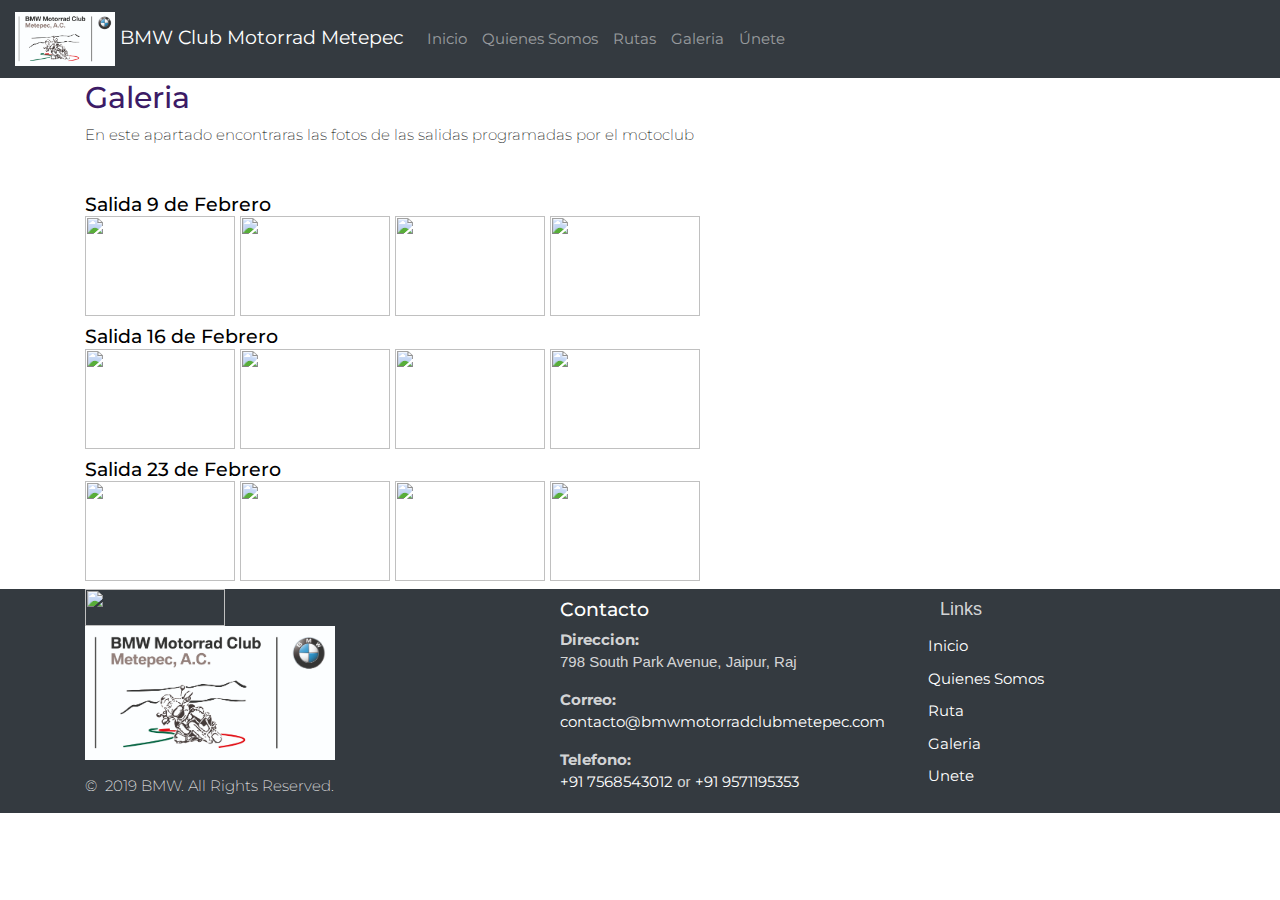
==== galeria.html @ 8ec1792e "Rename Galeria.html to galeria.html" ====
<!DOCTYPE html>
<html>
<head>
  <title>BMW Club Motorrad Metepec | Galeria</title>
  <link rel="shortcut icon" type="image/x-icon" href="img/bmwlogo.png" />
  <meta name="viewport" content="width=device-width, initial-scale=1">
  <meta charset="utf-8">
  <link href="https://fonts.googleapis.com/css?family=Montserrat:400,700,200" rel="stylesheet" />
  <link rel="stylesheet" type="text/css" href="css/estilosOmi.css">
  <link rel="stylesheet" type="text/css" href="css/bootstrap.min.css">
  <link rel="stylesheet" type="text/css" href="css/smoke.css">
  <link rel="stylesheet" type="text/css" href="css/Slider.css">
  <script type="text/javascript" src="js/jquery.js"></script>
  <script type="text/javascript" src="js/bootstrap.min.js"></script>
  <script type="text/javascript" src="js/smoke.js"></script>
  <script type="text/javascript" src="lang/es.js"></script>
  <!--Galeria -->
  <script type="text/javascript" src="http://ajax.googleapis.com/ajax/libs/jquery/1.4/jquery.min.js"></script>
  <script type="text/javascript" src="js/jquery.mousewheel-3.0.4.pack.js"></script>
  <script type="text/javascript" src="js/jquery.fancybox-1.3.4.pack.js"></script>
  <link rel="stylesheet" type="text/css" href="css/jquery.fancybox-1.3.4.css" media="screen" />

</head>
<body class="body">
<nav class="navbar navbar-expand-sm bg-dark navbar-dark fixed-top">
  <!-- Brand/logo -->
  <a class="navbar-brand" href="#">
    <img src="img/logoBMWMotorrad.jpg" alt="logo" style="width:100px;"> BMW Club Motorrad Metepec
  </a>  
  <!-- Links -->
  <ul class="navbar-nav">
    <li class="nav-item">
      <a class="nav-link" href="index.html">Inicio</a>
    </li>
    <li class="nav-item">
      <a class="nav-link" href="nosotros.html">Quienes Somos</a>
    </li>
    <li class="nav-item">
      <a class="nav-link" href="rutas.html">Rutas</a>
    </li>
    <li class="nav-item">
      <a class="nav-link" href="galeria.html">Galeria</a>
    </li>
    <li class="nav-item">
      <a class="nav-link" href="unete.html">Únete</a>
    </li>
  </ul>
</nav>

  <div class="container-fluid" style="margin-top:80px">
    <div class="container">
      <h2 class="h2">Galeria</h2>
      <p>En este apartado encontraras las fotos de las salidas programadas por el motoclub</p>
    </div>
    <br/>
    <div class="container">
      <h5  class="h5" style="color: black;">
        Salida 9 de Febrero<br />
        <a rel="example_group" href="img/galeria/01.jpg" title="Lorem ipsum dolor sit amet"><img class="img"alt="" src="img/galeria/01.jpg" /></a>
        <a rel="example_group" href="img/galeria/03.jpg" title=""><img alt="" class="img" src="img/galeria/03.jpg" /></a>
        <a rel="example_group" href="img/galeria/04.jpg" title=""><img alt="" class="img" src="img/galeria/04.jpg" /></a>
        <a rel="example_group" href="img/galeria/05.jpg" title=""><img class="img" class="last" alt="" src="img/galeria/05.jpg" /></a>
      </h5>
          </div>
    <div class="container">
       <h5  class="h5" style="color: black;">
        Salida 16 de Febrero<br />
        <a rel="example_group" href="img/galeria/02.jpg" title="Lorem ipsum dolor sit amet"><img class="img" alt="" src="img/galeria/02.jpg" /></a>
        <a rel="example_group" href="img/galeria/06.jpg" title=""><img class="img"alt="" src="img/galeria/06.jpg" /></a>
        <a rel="example_group" href="img/galeria/07.jpg" title=""><img class="img" alt="" src="img/galeria/07.jpg" /></a>
        <a rel="example_group" href="img/galeria/08.jpg" title=""><img class="img" alt="" src="img/galeria/08.jpg" /></a>
      </h5>
    </div>
    <div class="container">
      <h5  class="h5" style="color: black;">
        Salida 23 de Febrero<br />
        <a rel="example_group" href="img/galeria/09.jpg" title="Lorem ipsum dolor sit amet"><img class="img" alt="" src="img/galeria/09.jpg" /></a>
        <a rel="example_group" href="img/galeria/10.jpg" title=""><img class="img" alt="" src="img/galeria/10.jpg" /></a>
        <a rel="example_group" href="img/galeria/11.jpg" title=""><img class="img" alt="" src="img/galeria/11.jpg" /></a>
        <a rel="example_group" href="img/galeria/12.jpg" title=""><img class="img" alt="" src="img/galeria/12.jpg" /></a>
      </h5>
    </div>
  </div>
  
  <!-- Footer -->
  <footer class="section footer-classic context-dark bg-image" >
    <div class="container">
      <div class="row row-30">
        <div class="col-md-4 col-xl-5">
          <div class="pr-xl-4"><a class="brand" href="index.html"><img class="brand-logo-light" src="images/agency/logo-inverse-140x37.png" alt="" width="140" height="37" srcset="images/agency/logo-retina-inverse-280x74.png 2x"></a>
            <p style="color: white;"><img src="img/logoBMWMotorrad.jpg" alt="logo" style="width:250px;"></p>
            <!-- Rights-->
            <p class="rights" style="color: white;"><span>©  </span><span class="copyright-year">2019</span><span> </span><span>BMW</span><span>. </span><span>All Rights Reserved.</span></p>
          </div>
        </div>
        <div class="col-md-4">
          <h5 class="h5">Contacto</h5>
          <dl class="contact-list">
            <dt class="dt">Direccion:</dt>
            <dd>798 South Park Avenue, Jaipur, Raj</dd>
          </dl>
          <dl class="contact-list">
            <dt class="dt">Correo:</dt>
            <dd><a href="mailto:#">contacto@bmwmotorradclubmetepec.com</a></dd>
          </dl>
          <dl class="contact-list">
            <dt>Telefono:</dt>
            <dd><a href="tel:#">+91 7568543012</a> <span>or</span> <a href="tel:#">+91 9571195353</a>
            </dd>
          </dl>
        </div>
        <div class="col-md-4 col-xl-3">
          <h5>Links</h5>
          <ul class="nav-list">
            <li><a href="#">Inicio</a></li>
            <li><a href="#">Quienes Somos</a></li>
            <li><a href="#">Ruta</a></li>
            <li><a href="#">Galeria</a></li>
            <li><a href="#">Unete</a></li>
          </ul>
        </div>
      </div>
    </div>
  </footer>
</body>
<script type="text/javascript" src="js/valbut.js"></script>
<script type="text/javascript" src="js/slider.js"></script>
</html>
---- css/estilosOmi.css ----
.body {
  background-color: white;
}

.h1{
  color: black;
  font-weight: normal;
  font-size: 40px;
  font-family: 'Montserrat';
}
.h2{
  color: #3c1b66;
  font-weight: normal;
  font-size: 35px;
  font-family: 'Montserrat';
}
.h3{
  color: #443963;
  font-weight: normal;
  font-size: 30px;
  font-family: 'Montserrat';
  align: center;

}
}
.h4{
  color: #4f4866;
  font-weight: normal;
  font-size: 25px;
  font-family: 'Montserrat';
}
.h5{
 color: white;
  font-weight: normal;
  font-size: 20px;
  font-family: 'Montserrat';
}
.h6{
  color: #747377;
  font-weight: normal;
  font-size: 18px;
  font-family: 'Montserrat';
}

.label{
  color: gray;
  font-weight: 500;
  font-size: 15px;
  font-family: 'Montserrat';
  /*src: local('Montserrat ExtraLight'), local('Montserrat-ExtraLight'), url(https://fonts.gstatic.com/s/montserrat/v12/JTURjIg1_i6t8kCHKm45_aZA3gTD_u50.woff2) format('woff2');
  */text-transform: uppercase;
}
.redondo{
    border-radius: 7px;
	width: 250px;
	height: 10px;
   	padding: 5px;
   	border: 0;
}
.div-control
{
  margin: 1rem;
  padding: 1rem;
  border: 2px solid #ccc;
  /* IMPORTANTE */
  text-align: center;
}
.font-input
{
  font-family: 'Montserrat';
  font-style: normal;
  font-size   : 100%;
  font-weight: 200;
  color: gray;

}
input{
  font-family: 'Montserrat';
  font-style: normal;
  font-size   : 100%;
  font-weight: 200;
  color: gray;

}
table {
  font-family: 'Montserrat';
  color: gray;
  border-collapse: collapse;
  width: 100%;
}

th{
  padding: 8px;
  background-color: #4CAF50;
  color: white;

}
td {
  padding: 8px;
  text-align: center;
  border-bottom: 1px solid #ddd;
}

tr:hover {background-color:#f5f5f5;}

p {
  font-family: 'Montserrat';
  font-style: normal;
  font-size   : 100%;
  font-weight: 200;
  color: black;
}
a{
  font-family: 'Montserrat';
  font-style: normal;
}
dt{
  font-family: 'Montserrat';
  font-style: normal;
}
a:hover{ color: white; }
/*modificar foto de 239x180 para el card*/
.hr{
  color: black;
  height: 2px;
}
.img{
    width: 150px; height: 100px;
}
/*Footer*/
.nav-list li {
    padding-top: 5px;
    padding-bottom: 5px;
}

.nav-list li a:hover:before {
    margin-left: 0;

}
ul, ol {
    list-style: none;
    padding: 0;
    margin: 0;
}
.nav-list li a:before {
    content: "\f14f";
    color: #4d6de6;
    display: inline-block;
    vertical-align: baseline;
    margin-left: -28px;
    margin-right: 7px;
    opacity: 0;
    visibility: hidden;
    transition: .22s ease;
}
.context-dark, .bg-gray-dark, .bg-primary {
    color: rgba(255, 255, 255, 0.8);
    background: #343A40;
}

.footer-classic a, .footer-classic a:focus, .footer-classic a:active {
    color: #ffffff;

}
---- css/smoke.css ----
/**
* Smoke form validation and components for Bootstrap
* @package Smoke
* @version 3.0
* @link https://github.com/alfredobarron/smoke The Smoke GitHub project
* @author Alfredo Barron <alfredobarronc@gmail.com>
* @copyright 2015 Alfredo Barron
* @license https://www.gnu.org/licenses/lgpl.html GNU Lesser General Public License
* @note This program is free software: you can redistribute it and/or modify
* it under the terms of the GNU Lesser General Public License as published by
* the Free Software Foundation, either version 3 of the License, or
* (at your option) any later version.
* This program is distributed in the hope that it will be useful,
* but WITHOUT ANY WARRANTY; without even the implied warranty of
* MERCHANTABILITY or FITNESS FOR A PARTICULAR PURPOSE. See the
* GNU Lesser General Public License for more details.
*/

/*
|- - - - - - - - - - - - - - - - - - - - - - - - - - - - - - - - - - -
|   Validate
|- - - - - - - - - - - - - - - - - - - - - - - - - - - - - - - - - - -
*/
.has-feedback .smk-error-msg{
  position: absolute;
  right: 0;
  font-size: 12px;
  margin-top: 0;
  margin-bottom: 0;
}
.smk-select .smk-error-icon{
  right: 10px;
}
.smk-checkbox .smk-error-msg,
.smk-radio .smk-error-msg{
  margin-top: -12px;
}
/* form-horizontal */
.form-horizontal .has-feedback .smk-error-msg {
  right: 15px;
}
.form-horizontal .smk-select .smk-error-icon{
  right: 25px;
}
.form-horizontal .smk-checkbox .smk-error-msg,
.form-horizontal .smk-radio .smk-error-msg{
  margin-top: 0;
}






/*
|- - - - - - - - - - - - - - - - - - - - - - - - - - - - - - - - - - -
|   Alerts
|- - - - - - - - - - - - - - - - - - - - - - - - - - - - - - - - - - -
*/
.smk-alert-content{
  position: fixed;
  width: 360px;
  z-index: 2060;
}
.smk-alert-content-top-right{
  top: 20px;
  right: 20px;
}
.smk-alert-content-top-center{
  top: 20px;
  margin: 0 0 0 -180px;
  left: 50%;
}
.smk-alert-content-top-left{
  top: 20px;
  left: 20px;
}
.smk-alert-content-bottom-right{
  bottom: 0;
  right: 20px;
}
.smk-alert-content-bottom-center{
  bottom: 0;
  margin: 0 0 0 -180px;
  left: 50%;
}
.smk-alert-content-bottom-left{
  bottom: 0;
  left: 20px;
}
.smk-alert {
  opacity: 0;
  filter: alpha(opacity=0);
}
.smk-alert .glyphicon {
  font-size: 20px;
  float: left;
  margin-right: 14px;
}
.smk-alert p{
  display: table;
}






/*
|- - - - - - - - - - - - - - - - - - - - - - - - - - - - - - - - - - -
|   Confirmation
|- - - - - - - - - - - - - - - - - - - - - - - - - - - - - - - - - - -
*/
.smk-confirm-back {
  position: fixed;
  top: 0;
  right: 0;
  bottom: 0;
  left: 0;
  z-index: 1030;
}
.smk-confirm,
.smk-prompt {
  position: absolute;
  opacity: 0;
  filter: alpha(opacity=0);
  top: -500px;
  right: 0;
  left: 0;
  margin: auto;
  max-width: 440px;
  z-index: 2060;
  box-shadow: 0 5px 25px -1px #333;
  -webkit-box-shadow: 0 5px 25px -1px #333; /* Chrome & Safari */
  -moz-box-shadow: 0 5px 25px -1px #333; /* Firefox */
}
.smk-confirm:focus,
.smk-prompt:focus {
  outline: 0;
  box-shadow: 0 5px 25px -1px #333;
  -webkit-box-shadow: 0 5px 25px -1px #333; /* Chrome & Safari */
  -moz-box-shadow: 0 5px 25px -1px #333; /* Firefox */
}
.smk-confirm .panel-body,
.smk-prompt .panel-body {
  padding-bottom: 30px;
  padding-top: 30px;
}






/*
|- - - - - - - - - - - - - - - - - - - - - - - - - - - - - - - - - - -
|   Progress
|- - - - - - - - - - - - - - - - - - - - - - - - - - - - - - - - - - -
*/
.smk-progressbar{
  left: 0;
  top: 0;
  right: 0;
  bottom: 0;
  z-index: 10000;
}
.smk-progressbar .progress {
  width: 100%;
  height: 4px;
  background-color: transparent;
  border-radius: 0;
  margin-bottom: 0;
}
.smk-progressbar-content{
  position: absolute;
  left: 0;
  top: 0;
  right: 0;
  bottom: 0;
  display:-webkit-flex;
  display:flex;
  -webkit-justify-content:center;
  justify-content:center;
  -webkit-align-items:center;
  align-items:center;
}





/*
|- - - - - - - - - - - - - - - - - - - - - - - - - - - - - - - - - - -
|   Panel
|- - - - - - - - - - - - - - - - - - - - - - - - - - - - - - - - - - -
*/
.panel-full{
  position: fixed;
  left: 0;
  top: 0;
  width: 100%;
  height: 100%;
  border-radius: 0;
  z-index: 2050;
}
.panel-full>.panel-heading{
  border-radius: 0;
}
.smk-btn-group-panel-title{
  top:-22px;
  right: -4px
}
.smk-btn-group-panel{
  top:-4px;
  right: -4px
}
a.smk-min,
a.smk-min:focus,
a.smk-remove,
a.smk-remove:focus,
a.smk-full,
a.smk-full:focus {
	color: inherit;
}





/*
|- - - - - - - - - - - - - - - - - - - - - - - - - - - - - - - - - - -
|   Show Pass
|- - - - - - - - - - - - - - - - - - - - - - - - - - - - - - - - - - -
*/
.smk-show-pass {
  position: relative;
}
.smk-btn-show-pass {
  position: absolute;
  right: 0;
  top: 25px;
  z-index: 2;
  display: block;
  width: 34px;
  height: 34px;
  line-height: 34px;
  text-align: center;
}





/*
|- - - - - - - - - - - - - - - - - - - - - - - - - - - - - - - - - - -
|   Helper Styles
|- - - - - - - - - - - - - - - - - - - - - - - - - - - - - - - - - - -
*/


/*
|- - - - - - - - - - - - - - - - - - - - - - - - - - - - - - - - - - -
|   Elimina los spin del input number
|- - - - - - - - - - - - - - - - - - - - - - - - - - - - - - - - - - -
*/
/*input[type=number]::-webkit-inner-spin-button,
input[type=number]::-webkit-outer-spin-button {
  -webkit-appearance: none;
  margin: 0;
}*/


/*
|- - - - - - - - - - - - - - - - - - - - - - - - - - - - - - - - - - -
|   Al agregar padding a un div evita que su tamaño crezca
|- - - - - - - - - - - - - - - - - - - - - - - - - - - - - - - - - - -
*/
.smk-sizing{
  box-sizing: border-box;
}


/* Transition */
.smk-transition1 {
  transition: all .2s ease-in-out;
  -webkit-transition: all .2s ease-in-out; /* Chrome & Safari */
  -moz-transition: all .2s ease-in-out; /* Firefox */
  -o-transition: all .2s ease-in-out; /* Opera */
  -ms-transition: all .2s ease-in-out; /* IE 9 */
}
.smk-transition2 {
  transition: all .5s ease-in-out;
  -webkit-transition: all .5s ease-in-out; /* Chrome & Safari */
  -moz-transition: all .5s ease-in-out; /* Firefox */
  -o-transition: all .5s ease-in-out; /* Opera */
  -ms-transition: all .5s ease-in-out; /* IE 9 */
}

/* Shadow */
.smk-shadow {
  box-shadow: 3px 3px 5px 6px #ccc;
  -webkit-box-shadow: 3px 3px 5px 6px #ccc; /* Chrome & Safari */
  -moz-box-shadow: 3px 3px 5px 6px #ccc; /* Firefox */
}

/* Animations */
.smk-animation {
  animation: fadeOut 3.5s;
  -webkit-animation: fadeOut 3.5s; /* Chrome & Safari */
  -moz-animation: fadeOut 3.5s; /* Firefox */
  -o-animation: fadeOut 3.5s; /* Opera */
  -ms-animation: fadeOut 3.5s; /* IE 9 */
}

/* Translate */
.smk-translate {
  transform: translate(50px,100px);
  -webkit-transform: translate(50px,100px); /* Chrome & Safari */
  -moz-transform: translate(50px,100px); /* Firefox */
  -o-transform: translate(50px,100px); /* Opera */
  -ms-transform: translate(50px,100px); /* IE 9 */
}

/* Rotate */
.smk-rotate {
  transform: rotate(7deg);
  -webkit-transform: rotate(7deg); /* Chrome & Safari */
  -moz-transition: rotate(7deg); /* Firefox */
  -o-transition: rotate(7deg); /* Opera */
  -ms-transform: rotate(7deg); /* IE 9 */
}
---- css/Slider.css ----
/* W3.CSS 4.12 November 2018 by Jan Egil and Borge Refsnes */
html{box-sizing:border-box}*,*:before,*:after{box-sizing:inherit}
/* Extract from normalize.css by Nicolas Gallagher and Jonathan Neal git.io/normalize */
html{-ms-text-size-adjust:100%;-webkit-text-size-adjust:100%}body{margin:0}
article,aside,details,figcaption,figure,footer,header,main,menu,nav,section,summary{display:block}
audio,canvas,progress,video{display:inline-block}progress{vertical-align:baseline}
audio:not([controls]){display:none;height:0}[hidden],template{display:none}
a{background-color:transparent;-webkit-text-decoration-skip:objects}
a:active,a:hover{outline-width:0}abbr[title]{border-bottom:none;text-decoration:underline;text-decoration:underline dotted}
dfn{font-style:italic}mark{background:#ff0;color:#000}
small{font-size:80%}sub,sup{font-size:75%;line-height:0;position:relative;vertical-align:baseline}
sub{bottom:-0.25em}sup{top:-0.5em}figure{margin:1em 40px}img{border-style:none}svg:not(:root){overflow:hidden}
code,kbd,pre,samp{font-family:monospace,monospace;font-size:1em}hr{box-sizing:content-box;height:0;overflow:visible}
button,input,select,textarea{font:inherit;margin:0}optgroup{font-weight:bold}
button,input{overflow:visible}button,select{text-transform:none}
button,html [type=button],[type=reset],[type=submit]{-webkit-appearance:button}
button::-moz-focus-inner, [type=button]::-moz-focus-inner, [type=reset]::-moz-focus-inner, [type=submit]::-moz-focus-inner{border-style:none;padding:0}
button:-moz-focusring, [type=button]:-moz-focusring, [type=reset]:-moz-focusring, [type=submit]:-moz-focusring{outline:1px dotted ButtonText}
fieldset{border:1px solid #c0c0c0;margin:0 2px;padding:.35em .625em .75em}
legend{color:inherit;display:table;max-width:100%;padding:0;white-space:normal}textarea{overflow:auto}
[type=checkbox],[type=radio]{padding:0}
[type=number]::-webkit-inner-spin-button,[type=number]::-webkit-outer-spin-button{height:auto}
[type=search]{-webkit-appearance:textfield;outline-offset:-2px}
[type=search]::-webkit-search-cancel-button,[type=search]::-webkit-search-decoration{-webkit-appearance:none}
::-webkit-input-placeholder{color:inherit;opacity:0.54}
::-webkit-file-upload-button{-webkit-appearance:button;font:inherit}
/* End extract */
html,body{font-family:Verdana,sans-serif;font-size:15px;line-height:1.5}html{overflow-x:hidden}
h1{font-size:36px}h2{font-size:30px}h3{font-size:24px}h4{font-size:20px}h5{font-size:18px}h6{font-size:16px}.w3-serif{font-family:serif}
h1,h2,h3,h4,h5,h6{font-family:"Segoe UI",Arial,sans-serif;font-weight:400;margin:10px 0}.w3-wide{letter-spacing:4px}
hr{border:0;border-top:1px solid #eee;margin:20px 0}
.w3-image{max-width:100%;height:auto}img{vertical-align:middle}a{color:inherit}
.w3-table,.w3-table-all{border-collapse:collapse;border-spacing:0;width:100%;display:table}.w3-table-all{border:1px solid #ccc}
.w3-bordered tr,.w3-table-all tr{border-bottom:1px solid #ddd}.w3-striped tbody tr:nth-child(even){background-color:#f1f1f1}
.w3-table-all tr:nth-child(odd){background-color:#fff}.w3-table-all tr:nth-child(even){background-color:#f1f1f1}
.w3-hoverable tbody tr:hover,.w3-ul.w3-hoverable li:hover{background-color:#ccc}.w3-centered tr th,.w3-centered tr td{text-align:center}
.w3-table td,.w3-table th,.w3-table-all td,.w3-table-all th{padding:8px 8px;display:table-cell;text-align:left;vertical-align:top}
.w3-table th:first-child,.w3-table td:first-child,.w3-table-all th:first-child,.w3-table-all td:first-child{padding-left:16px}
.w3-btn,.w3-button{border:none;display:inline-block;padding:8px 16px;vertical-align:middle;overflow:hidden;text-decoration:none;color:inherit;background-color:inherit;text-align:center;cursor:pointer;white-space:nowrap}
.w3-btn:hover{box-shadow:0 8px 16px 0 rgba(0,0,0,0.2),0 6px 20px 0 rgba(0,0,0,0.19)}
.w3-btn,.w3-button{-webkit-touch-callout:none;-webkit-user-select:none;-khtml-user-select:none;-moz-user-select:none;-ms-user-select:none;user-select:none}   
.w3-disabled,.w3-btn:disabled,.w3-button:disabled{cursor:not-allowed;opacity:0.3}.w3-disabled *,:disabled *{pointer-events:none}
.w3-btn.w3-disabled:hover,.w3-btn:disabled:hover{box-shadow:none}
.w3-badge,.w3-tag{background-color:#000;color:#fff;display:inline-block;padding-left:8px;padding-right:8px;text-align:center}.w3-badge{border-radius:50%}
.w3-ul{list-style-type:none;padding:0;margin:0}.w3-ul li{padding:8px 16px;border-bottom:1px solid #ddd}.w3-ul li:last-child{border-bottom:none}
.w3-tooltip,.w3-display-container{position:relative}.w3-tooltip .w3-text{display:none}.w3-tooltip:hover .w3-text{display:inline-block}
.w3-ripple:active{opacity:0.5}.w3-ripple{transition:opacity 0s}
.w3-input{padding:8px;display:block;border:none;border-bottom:1px solid #ccc;width:100%}
.w3-select{padding:9px 0;width:100%;border:none;border-bottom:1px solid #ccc}
.w3-dropdown-click,.w3-dropdown-hover{position:relative;display:inline-block;cursor:pointer}
.w3-dropdown-hover:hover .w3-dropdown-content{display:block}
.w3-dropdown-hover:first-child,.w3-dropdown-click:hover{background-color:#ccc;color:#000}
.w3-dropdown-hover:hover > .w3-button:first-child,.w3-dropdown-click:hover > .w3-button:first-child{background-color:#ccc;color:#000}
.w3-dropdown-content{cursor:auto;color:#000;background-color:#fff;display:none;position:absolute;min-width:160px;margin:0;padding:0;z-index:1}
.w3-check,.w3-radio{width:24px;height:24px;position:relative;top:6px}
.w3-sidebar{height:100%;width:200px;background-color:#fff;position:fixed!important;z-index:1;overflow:auto}
.w3-bar-block .w3-dropdown-hover,.w3-bar-block .w3-dropdown-click{width:100%}
.w3-bar-block .w3-dropdown-hover .w3-dropdown-content,.w3-bar-block .w3-dropdown-click .w3-dropdown-content{min-width:100%}
.w3-bar-block .w3-dropdown-hover .w3-button,.w3-bar-block .w3-dropdown-click .w3-button{width:100%;text-align:left;padding:8px 16px}
.w3-main,#main{transition:margin-left .4s}
.w3-modal{z-index:3;display:none;padding-top:100px;position:fixed;left:0;top:0;width:100%;height:100%;overflow:auto;background-color:rgb(0,0,0);background-color:rgba(0,0,0,0.4)}
.w3-modal-content{margin:auto;background-color:#fff;position:relative;padding:0;outline:0;width:600px}
.w3-bar{width:100%;overflow:hidden}.w3-center .w3-bar{display:inline-block;width:auto}
.w3-bar .w3-bar-item{padding:8px 16px;float:left;width:auto;border:none;display:block;outline:0}
.w3-bar .w3-dropdown-hover,.w3-bar .w3-dropdown-click{position:static;float:left}
.w3-bar .w3-button{white-space:normal}
.w3-bar-block .w3-bar-item{width:100%;display:block;padding:8px 16px;text-align:left;border:none;white-space:normal;float:none;outline:0}
.w3-bar-block.w3-center .w3-bar-item{text-align:center}.w3-block{display:block;width:100%}
.w3-responsive{display:block;overflow-x:auto}
.w3-container:after,.w3-container:before,.w3-panel:after,.w3-panel:before,.w3-row:after,.w3-row:before,.w3-row-padding:after,.w3-row-padding:before,
.w3-cell-row:before,.w3-cell-row:after,.w3-clear:after,.w3-clear:before,.w3-bar:before,.w3-bar:after{content:"";display:table;clear:both}
.w3-col,.w3-half,.w3-third,.w3-twothird,.w3-threequarter,.w3-quarter{float:left;width:100%}
.w3-col.s1{width:8.33333%}.w3-col.s2{width:16.66666%}.w3-col.s3{width:24.99999%}.w3-col.s4{width:33.33333%}
.w3-col.s5{width:41.66666%}.w3-col.s6{width:49.99999%}.w3-col.s7{width:58.33333%}.w3-col.s8{width:66.66666%}
.w3-col.s9{width:74.99999%}.w3-col.s10{width:83.33333%}.w3-col.s11{width:91.66666%}.w3-col.s12{width:99.99999%}
@media (min-width:601px){.w3-col.m1{width:8.33333%}.w3-col.m2{width:16.66666%}.w3-col.m3,.w3-quarter{width:24.99999%}.w3-col.m4,.w3-third{width:33.33333%}
.w3-col.m5{width:41.66666%}.w3-col.m6,.w3-half{width:49.99999%}.w3-col.m7{width:58.33333%}.w3-col.m8,.w3-twothird{width:66.66666%}
.w3-col.m9,.w3-threequarter{width:74.99999%}.w3-col.m10{width:83.33333%}.w3-col.m11{width:91.66666%}.w3-col.m12{width:99.99999%}}
@media (min-width:993px){.w3-col.l1{width:8.33333%}.w3-col.l2{width:16.66666%}.w3-col.l3{width:24.99999%}.w3-col.l4{width:33.33333%}
.w3-col.l5{width:41.66666%}.w3-col.l6{width:49.99999%}.w3-col.l7{width:58.33333%}.w3-col.l8{width:66.66666%}
.w3-col.l9{width:74.99999%}.w3-col.l10{width:83.33333%}.w3-col.l11{width:91.66666%}.w3-col.l12{width:99.99999%}}
.w3-rest{overflow:hidden}.w3-stretch{margin-left:-16px;margin-right:-16px}
.w3-content,.w3-auto{margin-left:auto;margin-right:auto}.w3-content{max-width:980px}.w3-auto{max-width:1140px}
.w3-cell-row{display:table;width:100%}.w3-cell{display:table-cell}
.w3-cell-top{vertical-align:top}.w3-cell-middle{vertical-align:middle}.w3-cell-bottom{vertical-align:bottom}
.w3-hide{display:none!important}.w3-show-block,.w3-show{display:block!important}.w3-show-inline-block{display:inline-block!important}
@media (max-width:1205px){.w3-auto{max-width:95%}}
@media (max-width:600px){.w3-modal-content{margin:0 10px;width:auto!important}.w3-modal{padding-top:30px}
.w3-dropdown-hover.w3-mobile .w3-dropdown-content,.w3-dropdown-click.w3-mobile .w3-dropdown-content{position:relative}	
.w3-hide-small{display:none!important}.w3-mobile{display:block;width:100%!important}.w3-bar-item.w3-mobile,.w3-dropdown-hover.w3-mobile,.w3-dropdown-click.w3-mobile{text-align:center}
.w3-dropdown-hover.w3-mobile,.w3-dropdown-hover.w3-mobile .w3-btn,.w3-dropdown-hover.w3-mobile .w3-button,.w3-dropdown-click.w3-mobile,.w3-dropdown-click.w3-mobile .w3-btn,.w3-dropdown-click.w3-mobile .w3-button{width:100%}}
@media (max-width:768px){.w3-modal-content{width:500px}.w3-modal{padding-top:50px}}
@media (min-width:993px){.w3-modal-content{width:900px}.w3-hide-large{display:none!important}.w3-sidebar.w3-collapse{display:block!important}}
@media (max-width:992px) and (min-width:601px){.w3-hide-medium{display:none!important}}
@media (max-width:992px){.w3-sidebar.w3-collapse{display:none}.w3-main{margin-left:0!important;margin-right:0!important}.w3-auto{max-width:100%}}
.w3-top,.w3-bottom{position:fixed;width:100%;z-index:1}.w3-top{top:0}.w3-bottom{bottom:0}
.w3-overlay{position:fixed;display:none;width:100%;height:100%;top:0;left:0;right:0;bottom:0;background-color:rgba(0,0,0,0.5);z-index:2}
.w3-display-topleft{position:absolute;left:0;top:0}.w3-display-topright{position:absolute;right:0;top:0}
.w3-display-bottomleft{position:absolute;left:0;bottom:0}.w3-display-bottomright{position:absolute;right:0;bottom:0}
.w3-display-middle{position:absolute;top:50%;left:50%;transform:translate(-50%,-50%);-ms-transform:translate(-50%,-50%)}
.w3-display-left{position:absolute;top:50%;left:0%;transform:translate(0%,-50%);-ms-transform:translate(-0%,-50%)}
.w3-display-right{position:absolute;top:50%;right:0%;transform:translate(0%,-50%);-ms-transform:translate(0%,-50%)}
.w3-display-topmiddle{position:absolute;left:50%;top:0;transform:translate(-50%,0%);-ms-transform:translate(-50%,0%)}
.w3-display-bottommiddle{position:absolute;left:50%;bottom:0;transform:translate(-50%,0%);-ms-transform:translate(-50%,0%)}
.w3-display-container:hover .w3-display-hover{display:block}.w3-display-container:hover span.w3-display-hover{display:inline-block}.w3-display-hover{display:none}
.w3-display-position{position:absolute}
.w3-circle{border-radius:50%}
.w3-round-small{border-radius:2px}.w3-round,.w3-round-medium{border-radius:4px}.w3-round-large{border-radius:8px}.w3-round-xlarge{border-radius:16px}.w3-round-xxlarge{border-radius:32px}
.w3-row-padding,.w3-row-padding>.w3-half,.w3-row-padding>.w3-third,.w3-row-padding>.w3-twothird,.w3-row-padding>.w3-threequarter,.w3-row-padding>.w3-quarter,.w3-row-padding>.w3-col{padding:0 8px}
.w3-container,.w3-panel{padding:0.01em 16px}.w3-panel{margin-top:16px;margin-bottom:16px}
.w3-code,.w3-codespan{font-family:Consolas,"courier new";font-size:16px}
.w3-code{width:auto;background-color:#fff;padding:8px 12px;border-left:4px solid #4CAF50;word-wrap:break-word}
.w3-codespan{color:crimson;background-color:#f1f1f1;padding-left:4px;padding-right:4px;font-size:110%}
.w3-card,.w3-card-2{box-shadow:0 2px 5px 0 rgba(0,0,0,0.16),0 2px 10px 0 rgba(0,0,0,0.12)}
.w3-card-4,.w3-hover-shadow:hover{box-shadow:0 4px 10px 0 rgba(0,0,0,0.2),0 4px 20px 0 rgba(0,0,0,0.19)}
.w3-spin{animation:w3-spin 2s infinite linear}@keyframes w3-spin{0%{transform:rotate(0deg)}100%{transform:rotate(359deg)}}
.w3-animate-fading{animation:fading 10s infinite}@keyframes fading{0%{opacity:0}50%{opacity:1}100%{opacity:0}}
.w3-animate-opacity{animation:opac 0.8s}@keyframes opac{from{opacity:0} to{opacity:1}}
.w3-animate-top{position:relative;animation:animatetop 0.4s}@keyframes animatetop{from{top:-300px;opacity:0} to{top:0;opacity:1}}
.w3-animate-left{position:relative;animation:animateleft 0.4s}@keyframes animateleft{from{left:-300px;opacity:0} to{left:0;opacity:1}}
.w3-animate-right{position:relative;animation:animateright 0.4s}@keyframes animateright{from{right:-300px;opacity:0} to{right:0;opacity:1}}
.w3-animate-bottom{position:relative;animation:animatebottom 0.4s}@keyframes animatebottom{from{bottom:-300px;opacity:0} to{bottom:0;opacity:1}}
.w3-animate-zoom {animation:animatezoom 0.6s}@keyframes animatezoom{from{transform:scale(0)} to{transform:scale(1)}}
.w3-animate-input{transition:width 0.4s ease-in-out}.w3-animate-input:focus{width:100%!important}
.w3-opacity,.w3-hover-opacity:hover{opacity:0.60}.w3-opacity-off,.w3-hover-opacity-off:hover{opacity:1}
.w3-opacity-max{opacity:0.25}.w3-opacity-min{opacity:0.75}
.w3-greyscale-max,.w3-grayscale-max,.w3-hover-greyscale:hover,.w3-hover-grayscale:hover{filter:grayscale(100%)}
.w3-greyscale,.w3-grayscale{filter:grayscale(75%)}.w3-greyscale-min,.w3-grayscale-min{filter:grayscale(50%)}
.w3-sepia{filter:sepia(75%)}.w3-sepia-max,.w3-hover-sepia:hover{filter:sepia(100%)}.w3-sepia-min{filter:sepia(50%)}
.w3-tiny{font-size:10px!important}.w3-small{font-size:12px!important}.w3-medium{font-size:15px!important}.w3-large{font-size:18px!important}
.w3-xlarge{font-size:24px!important}.w3-xxlarge{font-size:36px!important}.w3-xxxlarge{font-size:48px!important}.w3-jumbo{font-size:64px!important}
.w3-left-align{text-align:left!important}.w3-right-align{text-align:right!important}.w3-justify{text-align:justify!important}.w3-center{text-align:center!important}
.w3-border-0{border:0!important}.w3-border{border:1px solid #ccc!important}
.w3-border-top{border-top:1px solid #ccc!important}.w3-border-bottom{border-bottom:1px solid #ccc!important}
.w3-border-left{border-left:1px solid #ccc!important}.w3-border-right{border-right:1px solid #ccc!important}
.w3-topbar{border-top:6px solid #ccc!important}.w3-bottombar{border-bottom:6px solid #ccc!important}
.w3-leftbar{border-left:6px solid #ccc!important}.w3-rightbar{border-right:6px solid #ccc!important}
.w3-section,.w3-code{margin-top:16px!important;margin-bottom:16px!important}
.w3-margin{margin:16px!important}.w3-margin-top{margin-top:16px!important}.w3-margin-bottom{margin-bottom:16px!important}
.w3-margin-left{margin-left:16px!important}.w3-margin-right{margin-right:16px!important}
.w3-padding-small{padding:4px 8px!important}.w3-padding{padding:8px 16px!important}.w3-padding-large{padding:12px 24px!important}
.w3-padding-16{padding-top:16px!important;padding-bottom:16px!important}.w3-padding-24{padding-top:24px!important;padding-bottom:24px!important}
.w3-padding-32{padding-top:32px!important;padding-bottom:32px!important}.w3-padding-48{padding-top:48px!important;padding-bottom:48px!important}
.w3-padding-64{padding-top:64px!important;padding-bottom:64px!important}
.w3-left{float:left!important}.w3-right{float:right!important}
.w3-button:hover{color:#000!important;background-color:#ccc!important}
.w3-transparent,.w3-hover-none:hover{background-color:transparent!important}
.w3-hover-none:hover{box-shadow:none!important}
/* Colors */
.w3-amber,.w3-hover-amber:hover{color:#000!important;background-color:#ffc107!important}
.w3-aqua,.w3-hover-aqua:hover{color:#000!important;background-color:#00ffff!important}
.w3-blue,.w3-hover-blue:hover{color:#fff!important;background-color:#2196F3!important}
.w3-light-blue,.w3-hover-light-blue:hover{color:#000!important;background-color:#87CEEB!important}
.w3-brown,.w3-hover-brown:hover{color:#fff!important;background-color:#795548!important}
.w3-cyan,.w3-hover-cyan:hover{color:#000!important;background-color:#00bcd4!important}
.w3-blue-grey,.w3-hover-blue-grey:hover,.w3-blue-gray,.w3-hover-blue-gray:hover{color:#fff!important;background-color:#607d8b!important}
.w3-green,.w3-hover-green:hover{color:#fff!important;background-color:#4CAF50!important}
.w3-light-green,.w3-hover-light-green:hover{color:#000!important;background-color:#8bc34a!important}
.w3-indigo,.w3-hover-indigo:hover{color:#fff!important;background-color:#3f51b5!important}
.w3-khaki,.w3-hover-khaki:hover{color:#000!important;background-color:#f0e68c!important}
.w3-lime,.w3-hover-lime:hover{color:#000!important;background-color:#cddc39!important}
.w3-orange,.w3-hover-orange:hover{color:#000!important;background-color:#ff9800!important}
.w3-deep-orange,.w3-hover-deep-orange:hover{color:#fff!important;background-color:#ff5722!important}
.w3-pink,.w3-hover-pink:hover{color:#fff!important;background-color:#e91e63!important}
.w3-purple,.w3-hover-purple:hover{color:#fff!important;background-color:#9c27b0!important}
.w3-deep-purple,.w3-hover-deep-purple:hover{color:#fff!important;background-color:#673ab7!important}
.w3-red,.w3-hover-red:hover{color:#fff!important;background-color:#f44336!important}
.w3-sand,.w3-hover-sand:hover{color:#000!important;background-color:#fdf5e6!important}
.w3-teal,.w3-hover-teal:hover{color:#fff!important;background-color:#009688!important}
.w3-yellow,.w3-hover-yellow:hover{color:#000!important;background-color:#ffeb3b!important}
.w3-white,.w3-hover-white:hover{color:#000!important;background-color:#fff!important}
.w3-black,.w3-hover-black:hover{color:#fff!important;background-color:#000!important}
.w3-grey,.w3-hover-grey:hover,.w3-gray,.w3-hover-gray:hover{color:#000!important;background-color:#9e9e9e!important}
.w3-light-grey,.w3-hover-light-grey:hover,.w3-light-gray,.w3-hover-light-gray:hover{color:#000!important;background-color:#f1f1f1!important}
.w3-dark-grey,.w3-hover-dark-grey:hover,.w3-dark-gray,.w3-hover-dark-gray:hover{color:#fff!important;background-color:#616161!important}
.w3-pale-red,.w3-hover-pale-red:hover{color:#000!important;background-color:#ffdddd!important}
.w3-pale-green,.w3-hover-pale-green:hover{color:#000!important;background-color:#ddffdd!important}
.w3-pale-yellow,.w3-hover-pale-yellow:hover{color:#000!important;background-color:#ffffcc!important}
.w3-pale-blue,.w3-hover-pale-blue:hover{color:#000!important;background-color:#ddffff!important}
.w3-text-amber,.w3-hover-text-amber:hover{color:#ffc107!important}
.w3-text-aqua,.w3-hover-text-aqua:hover{color:#00ffff!important}
.w3-text-blue,.w3-hover-text-blue:hover{color:#2196F3!important}
.w3-text-light-blue,.w3-hover-text-light-blue:hover{color:#87CEEB!important}
.w3-text-brown,.w3-hover-text-brown:hover{color:#795548!important}
.w3-text-cyan,.w3-hover-text-cyan:hover{color:#00bcd4!important}
.w3-text-blue-grey,.w3-hover-text-blue-grey:hover,.w3-text-blue-gray,.w3-hover-text-blue-gray:hover{color:#607d8b!important}
.w3-text-green,.w3-hover-text-green:hover{color:#4CAF50!important}
.w3-text-light-green,.w3-hover-text-light-green:hover{color:#8bc34a!important}
.w3-text-indigo,.w3-hover-text-indigo:hover{color:#3f51b5!important}
.w3-text-khaki,.w3-hover-text-khaki:hover{color:#b4aa50!important}
.w3-text-lime,.w3-hover-text-lime:hover{color:#cddc39!important}
.w3-text-orange,.w3-hover-text-orange:hover{color:#ff9800!important}
.w3-text-deep-orange,.w3-hover-text-deep-orange:hover{color:#ff5722!important}
.w3-text-pink,.w3-hover-text-pink:hover{color:#e91e63!important}
.w3-text-purple,.w3-hover-text-purple:hover{color:#9c27b0!important}
.w3-text-deep-purple,.w3-hover-text-deep-purple:hover{color:#673ab7!important}
.w3-text-red,.w3-hover-text-red:hover{color:#f44336!important}
.w3-text-sand,.w3-hover-text-sand:hover{color:#fdf5e6!important}
.w3-text-teal,.w3-hover-text-teal:hover{color:#009688!important}
.w3-text-yellow,.w3-hover-text-yellow:hover{color:#d2be0e!important}
.w3-text-white,.w3-hover-text-white:hover{color:#fff!important}
.w3-text-black,.w3-hover-text-black:hover{color:#000!important}
.w3-text-grey,.w3-hover-text-grey:hover,.w3-text-gray,.w3-hover-text-gray:hover{color:#757575!important}
.w3-text-light-grey,.w3-hover-text-light-grey:hover,.w3-text-light-gray,.w3-hover-text-light-gray:hover{color:#f1f1f1!important}
.w3-text-dark-grey,.w3-hover-text-dark-grey:hover,.w3-text-dark-gray,.w3-hover-text-dark-gray:hover{color:#3a3a3a!important}
.w3-border-amber,.w3-hover-border-amber:hover{border-color:#ffc107!important}
.w3-border-aqua,.w3-hover-border-aqua:hover{border-color:#00ffff!important}
.w3-border-blue,.w3-hover-border-blue:hover{border-color:#2196F3!important}
.w3-border-light-blue,.w3-hover-border-light-blue:hover{border-color:#87CEEB!important}
.w3-border-brown,.w3-hover-border-brown:hover{border-color:#795548!important}
.w3-border-cyan,.w3-hover-border-cyan:hover{border-color:#00bcd4!important}
.w3-border-blue-grey,.w3-hover-border-blue-grey:hover,.w3-border-blue-gray,.w3-hover-border-blue-gray:hover{border-color:#607d8b!important}
.w3-border-green,.w3-hover-border-green:hover{border-color:#4CAF50!important}
.w3-border-light-green,.w3-hover-border-light-green:hover{border-color:#8bc34a!important}
.w3-border-indigo,.w3-hover-border-indigo:hover{border-color:#3f51b5!important}
.w3-border-khaki,.w3-hover-border-khaki:hover{border-color:#f0e68c!important}
.w3-border-lime,.w3-hover-border-lime:hover{border-color:#cddc39!important}
.w3-border-orange,.w3-hover-border-orange:hover{border-color:#ff9800!important}
.w3-border-deep-orange,.w3-hover-border-deep-orange:hover{border-color:#ff5722!important}
.w3-border-pink,.w3-hover-border-pink:hover{border-color:#e91e63!important}
.w3-border-purple,.w3-hover-border-purple:hover{border-color:#9c27b0!important}
.w3-border-deep-purple,.w3-hover-border-deep-purple:hover{border-color:#673ab7!important}
.w3-border-red,.w3-hover-border-red:hover{border-color:#f44336!important}
.w3-border-sand,.w3-hover-border-sand:hover{border-color:#fdf5e6!important}
.w3-border-teal,.w3-hover-border-teal:hover{border-color:#009688!important}
.w3-border-yellow,.w3-hover-border-yellow:hover{border-color:#ffeb3b!important}
.w3-border-white,.w3-hover-border-white:hover{border-color:#fff!important}
.w3-border-black,.w3-hover-border-black:hover{border-color:#000!important}
.w3-border-grey,.w3-hover-border-grey:hover,.w3-border-gray,.w3-hover-border-gray:hover{border-color:#9e9e9e!important}
.w3-border-light-grey,.w3-hover-border-light-grey:hover,.w3-border-light-gray,.w3-hover-border-light-gray:hover{border-color:#f1f1f1!important}
.w3-border-dark-grey,.w3-hover-border-dark-grey:hover,.w3-border-dark-gray,.w3-hover-border-dark-gray:hover{border-color:#616161!important}
.w3-border-pale-red,.w3-hover-border-pale-red:hover{border-color:#ffe7e7!important}.w3-border-pale-green,.w3-hover-border-pale-green:hover{border-color:#e7ffe7!important}
.w3-border-pale-yellow,.w3-hover-border-pale-yellow:hover{border-color:#ffffcc!important}.w3-border-pale-blue,.w3-hover-border-pale-blue:hover{border-color:#e7ffff!important}
.mySlides {display:none}
.w3-left, .w3-right, .w3-badge {cursor:pointer}
.w3-badge {height:13px;width:13px;padding:0}
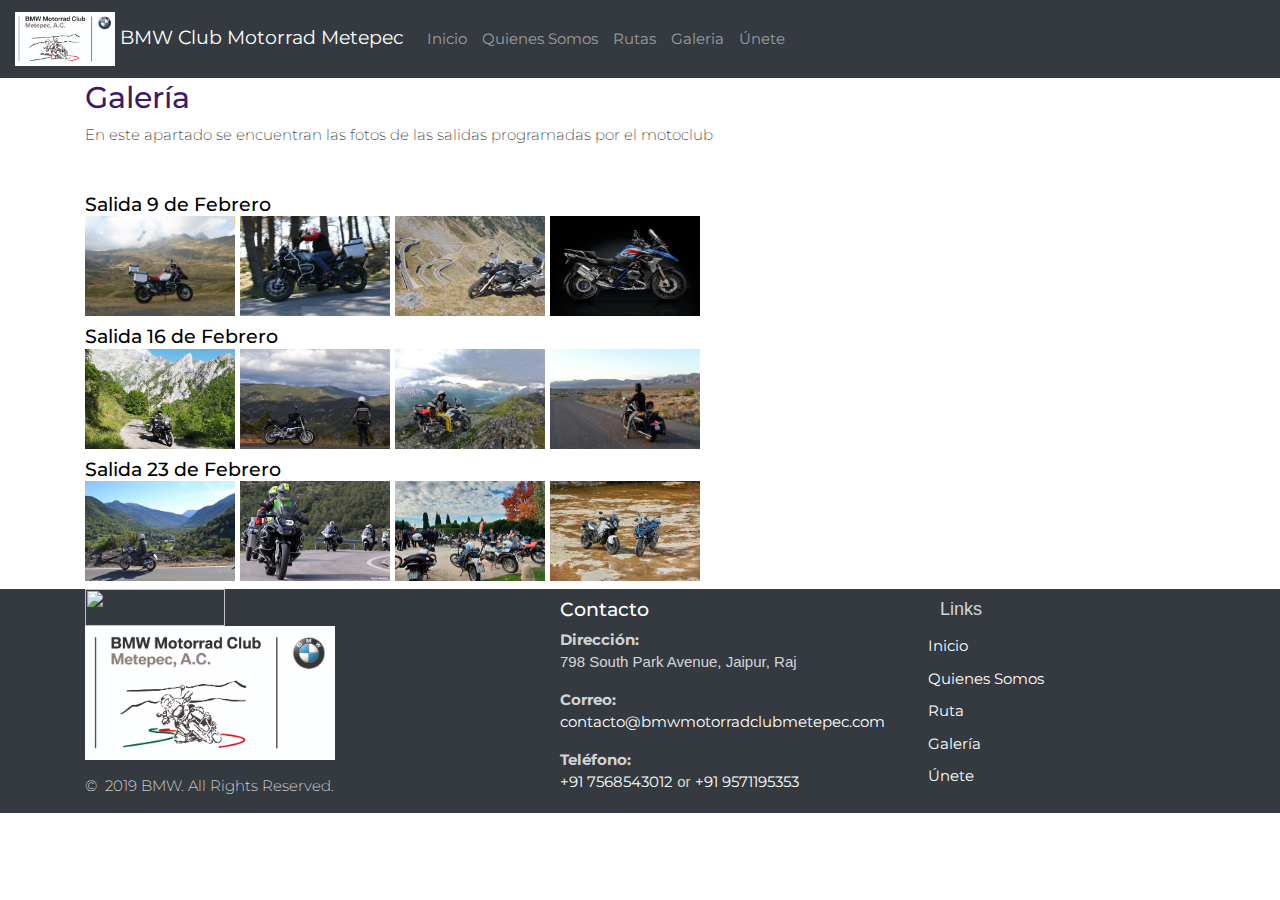
==== commit 67323731: "Cambios" ====
--- a/galeria.html
+++ b/galeria.html
@@ -1,7 +1,7 @@
 <!DOCTYPE html>
 <html>
 <head>
-  <title>BMW Club Motorrad Metepec | Galeria</title>
+  <title>BMW Club Motorrad Metepec | Galería</title>
   <link rel="shortcut icon" type="image/x-icon" href="img/bmwlogo.png" />
   <meta name="viewport" content="width=device-width, initial-scale=1">
   <meta charset="utf-8">
@@ -10,15 +10,15 @@
   <link rel="stylesheet" type="text/css" href="css/bootstrap.min.css">
   <link rel="stylesheet" type="text/css" href="css/smoke.css">
   <link rel="stylesheet" type="text/css" href="css/Slider.css">
+  <link rel="stylesheet" type="text/css" href="css/jquery.fancybox-1.3.4.css" media="screen" />
   <script type="text/javascript" src="js/jquery.js"></script>
   <script type="text/javascript" src="js/bootstrap.min.js"></script>
   <script type="text/javascript" src="js/smoke.js"></script>
   <script type="text/javascript" src="lang/es.js"></script>
   <!--Galeria -->
-  <script type="text/javascript" src="http://ajax.googleapis.com/ajax/libs/jquery/1.4/jquery.min.js"></script>
+  <script type="text/javascript" src="js/jqueryGal.js"></script>
   <script type="text/javascript" src="js/jquery.mousewheel-3.0.4.pack.js"></script>
   <script type="text/javascript" src="js/jquery.fancybox-1.3.4.pack.js"></script>
-  <link rel="stylesheet" type="text/css" href="css/jquery.fancybox-1.3.4.css" media="screen" />
 
 </head>
 <body class="body">
@@ -49,8 +49,8 @@
 
   <div class="container-fluid" style="margin-top:80px">
     <div class="container">
-      <h2 class="h2">Galeria</h2>
-      <p>En este apartado encontraras las fotos de las salidas programadas por el motoclub</p>
+      <h2 class="h2">Galería</h2>
+      <p>En este apartado se encuentran las fotos de las salidas programadas por el motoclub</p>
     </div>
     <br/>
     <div class="container">
@@ -96,7 +96,7 @@
         <div class="col-md-4">
           <h5 class="h5">Contacto</h5>
           <dl class="contact-list">
-            <dt class="dt">Direccion:</dt>
+            <dt class="dt">Dirección:</dt>
             <dd>798 South Park Avenue, Jaipur, Raj</dd>
           </dl>
           <dl class="contact-list">
@@ -104,7 +104,7 @@
             <dd><a href="mailto:#">contacto@bmwmotorradclubmetepec.com</a></dd>
           </dl>
           <dl class="contact-list">
-            <dt>Telefono:</dt>
+            <dt>Teléfono:</dt>
             <dd><a href="tel:#">+91 7568543012</a> <span>or</span> <a href="tel:#">+91 9571195353</a>
             </dd>
           </dl>
@@ -115,8 +115,8 @@
             <li><a href="#">Inicio</a></li>
             <li><a href="#">Quienes Somos</a></li>
             <li><a href="#">Ruta</a></li>
-            <li><a href="#">Galeria</a></li>
-            <li><a href="#">Unete</a></li>
+            <li><a href="#">Galería</a></li>
+            <li><a href="#">Únete</a></li>
           </ul>
         </div>
       </div>
